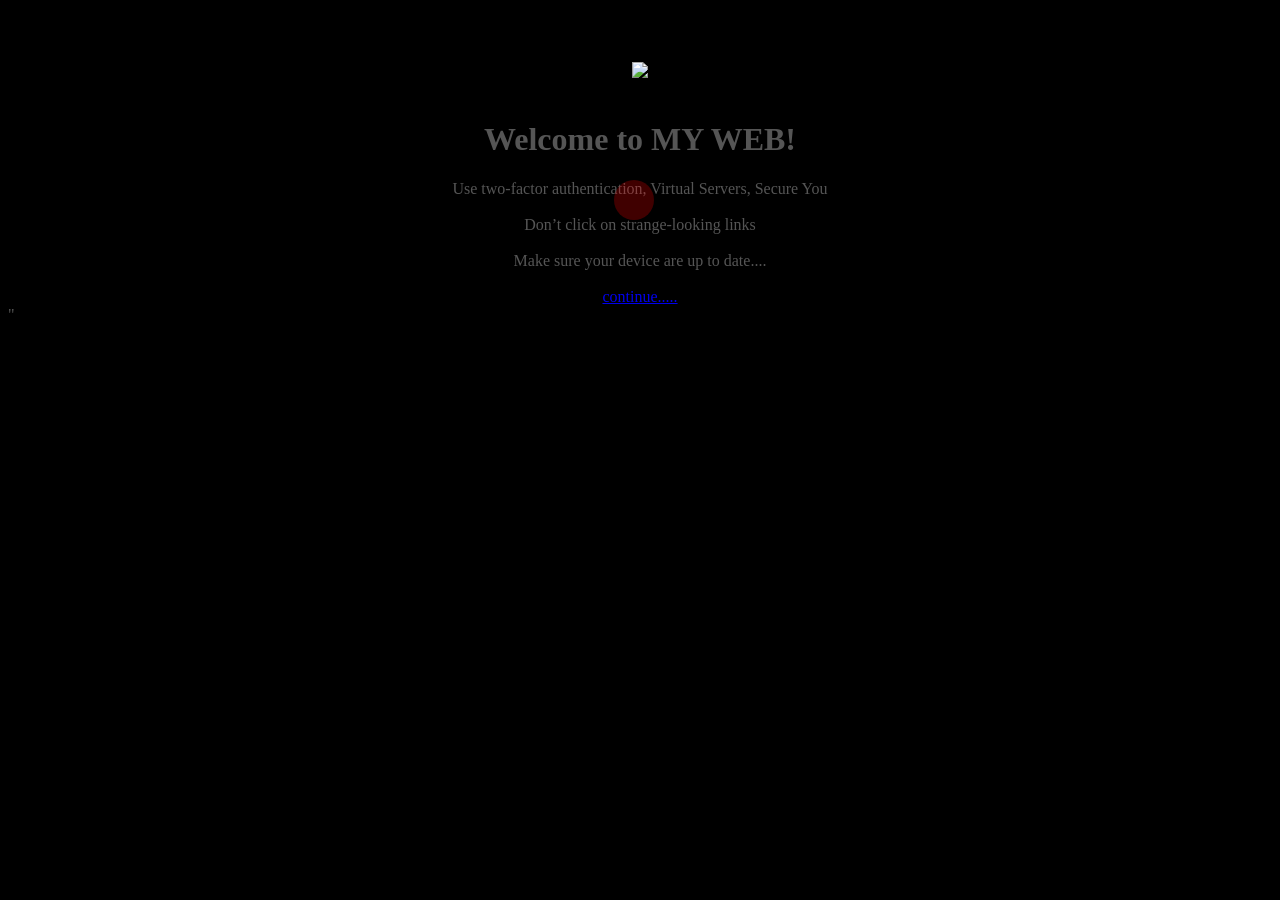
==== index.html @ e9e27eed "Add files via upload" ====
<!DOCTYPE html>
<html lang="en">
<head>
  <meta charset="UTF-8">
  <meta http-equiv="X-UA-Compatible" content="IE=Edge">
  <meta name="viewport" content="width=device-width, initial-scale=1">
  
  <!--internal css-->
  <style type='text/css'>
@keyframes up-right {
    0% {<!--from w w w .  j  a va 2  s. c  o m-->
        transform: scale(1);
        opacity: .25
    }
    50% {
        transform: scale (1, 5);
        opacity: 1;
    }
    100% {
        transform: scale(1);
        opacity: .25;
    }
}
.circle {
    border-radius: 50%;
    width: 40px;
    height: 40px;
    opacity: .25;
}
.red {
    background-color: red;
    position: absolute;
    top: 20%;
    left: 48%;
    -webkit-animation: up-right 2s infinite;
    -moz-animation: up-right 2s infinite;
    -o-animation: up-right 2s infinite;
    animation: up-right 2s infinite;
}
</style>
  <!--internal css END--->
 <title>Welcome Dark </title>
  
  <!-- HTML -->

  <!-- Custom Styles 
  <link rel="stylesheet" href="style.css">-->
</head>
<body bgcolor="#000000" text="#555555">

<center>

<br><br><br>

<img src="IMG/topbanner.jpg" border="0"><br>
<br>
<h1>Welcome to MY WEB!</h1>
Use two-factor authentication, Virtual Servers, Secure You<br>
<br>
Don’t click on strange-looking links<br>
<br>
Make sure your device are up to date....<br><br>


<div class="circle red"></div>

<a href="Mywelcome/welcomehii.html">continue.....</a>

</center>
<audio autoplay loop ><source src="aub.mp3" type="audio/mp3">
</audio>
"
  <!-- Project -->
  <script src="main.js"></script>
</body>
</html>
---- style.css ----
@import url("https://fonts.googleapis.com/css2?family=Open+Sans:wght@800&family=Roboto:wght@100;300&display=swap");
:root {
  --button: #b3b3b3;
  --button-color: #0a0a0a;
  --shadow: #000;
  --bg: #737373;
  --header: #7a7a7a;
  --color: #fafafa;
  --lit-header: #e6e6e6;
  --speed: 2s;
}
* {
  box-sizing: border-box;
  transform-style: preserve-3d;
}
@property --swing-x {
  initial-value: 0;
  inherits: false;
  syntax: '<integer>';
}
@property --swing-y {
  initial-value: 0;
  inherits: false;
  syntax: '<integer>';
}

a {
  text-transform: uppercase;
  text-decoration: none;
  background: var(--button);
  color: var(--button-color);
  padding: 1rem 4rem;
  border-radius: 4rem;
  font-size: 0.875rem;
  letter-spacing: 0.05rem;
}
  

h1 {
  -webkit-animation: swing var(--speed) infinite alternate ease-in-out;
          animation: swing var(--speed) infinite alternate ease-in-out;
  font-size: clamp(5rem, 40vmin, 20rem);
  font-family: 'Open Sans', sans-serif;
  margin: 0;
  margin-bottom: 1rem;
  letter-spacing: 1rem;
  transform: translate3d(0, 0, 0vmin);
  --x: calc(50% + (var(--swing-x) * 0.5) * 1%);
  background: radial-gradient(var(--lit-header), var(--header) 45%) var(--x) 100%/200% 200%;
  -webkit-background-clip: text;
  color: transparent;
  text-align: center;
}
h1:after {
  -webkit-animation: swing var(--speed) infinite alternate ease-in-out;
          animation: swing var(--speed) infinite alternate ease-in-out;
  content: "404";
  position: absolute;
  top: 0;
  left: 0;
  color: var(--shadow);
  filter: blur(1.5vmin);
  transform: scale(1.05) translate3d(0, 12%, -10vmin) translate(calc((var(--swing-x, 0) * 0.05) * 1%), calc((var(--swing-y) * 0.05) * 1%));
 
}
.cloak {
  animation: swing var(--speed) infinite alternate-reverse ease-in-out;
  height: 100%;
  width: 100%;
  transform-origin: 50% 30%;
  transform: rotate(calc(var(--swing-x) * -0.25deg));
  background: radial-gradient(40% 40% at 50% 42%, transparent, #000 35%);
}
.cloak__wrapper {
  position: fixed;
  top: 0;
  left: 0;
  bottom: 0;
  right: 0;
  overflow: hidden;
  
}
.cloak__container {
  height: 250vmax;
  width: 250vmax;
  position: absolute;
  top: 50%;
  left: 50%;
  transform: translate(-50%, -50%);
}
.info {
  text-align: center;
  line-height: 1.5;
  max-width: clamp(64rem, 90vmin, 25rem);
 
}

@-webkit-keyframes swing {
  0% {
    --swing-x: -100;
    --swing-y: -100;
  }
  50% {
    --swing-y: 0;
  }
  100% {
    --swing-y: -100;
    --swing-x: 100;
  }
}
@keyframes swing {
  0% {
    --swing-x: -100;
    --swing-y: -100;
  }
  50% {
    --swing-y: 0;
  }
  100% {
    --swing-y: -100;
    --swing-x: 100;
  }
}
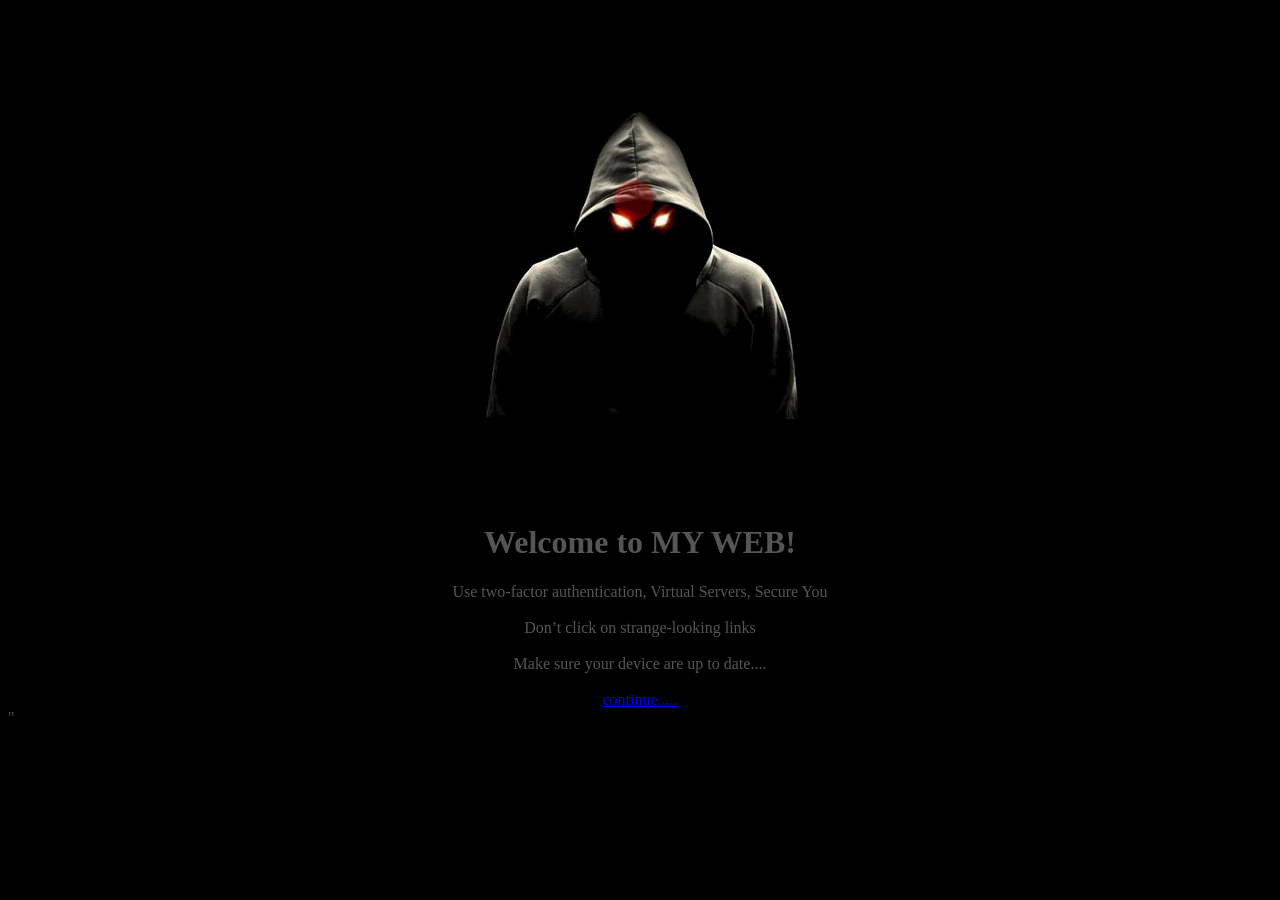
==== commit e5d7c82c: "Update index.html" ====
--- a/index.html
+++ b/index.html
@@ -52,7 +52,7 @@
 
 <br><br><br>
 
-<img src="IMG/topbanner.jpg" border="0"><br>
+<img src="topbanner.jpg" border="0"><br>
 <br>
 <h1>Welcome to MY WEB!</h1>
 Use two-factor authentication, Virtual Servers, Secure You<br>
@@ -64,7 +64,7 @@
 
 <div class="circle red"></div>
 
-<a href="Mywelcome/welcomehii.html">continue.....</a>
+<a href="elcomehii.html">continue.....</a>
 
 </center>
 <audio autoplay loop ><source src="aub.mp3" type="audio/mp3">
@@ -73,4 +73,4 @@
   <!-- Project -->
   <script src="main.js"></script>
 </body>
-</html>+</html>
